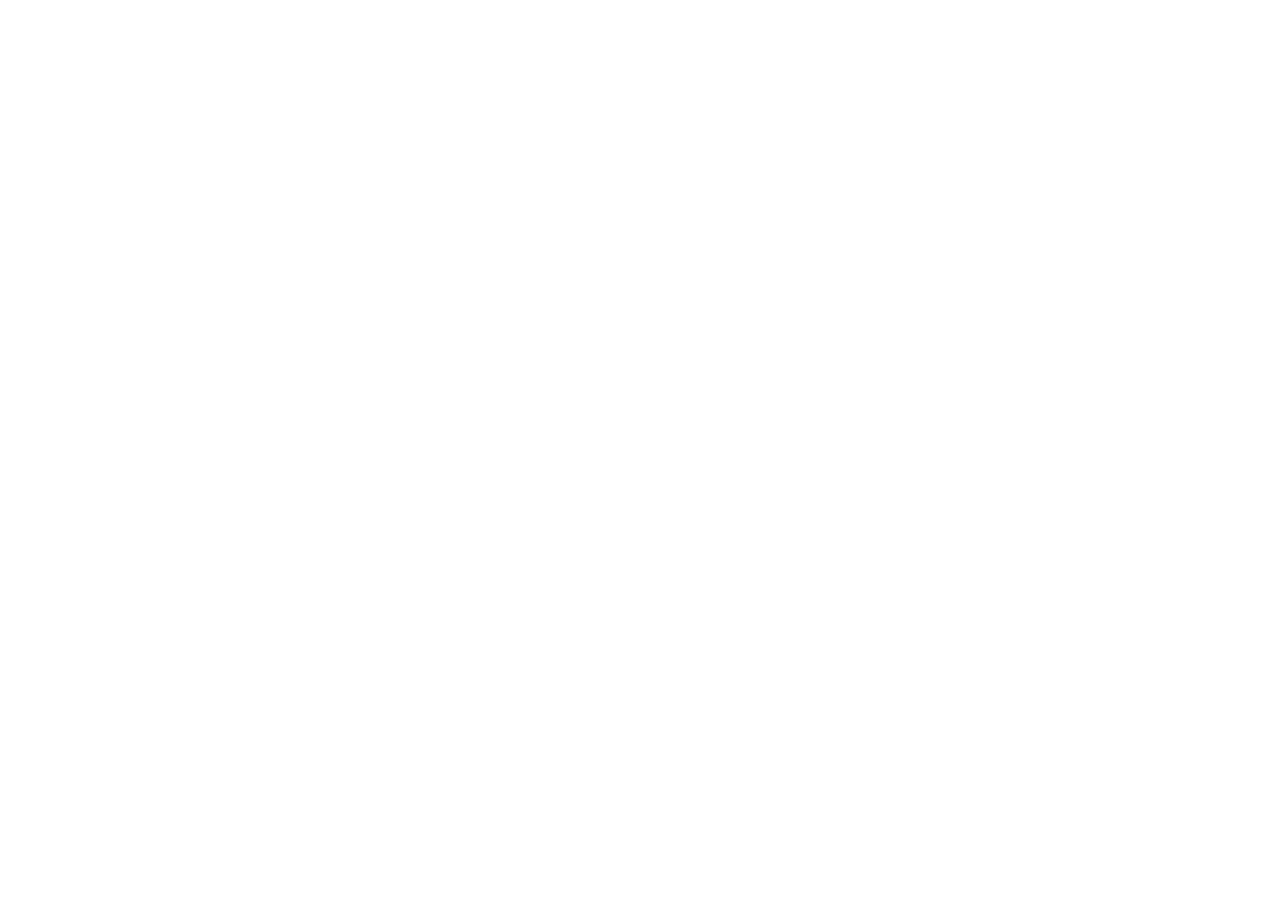
==== index.html @ e18ee82c "Menambahkan file index.html" ====
<!DOCTYPE html>
<html lang="en">
<head>
    <meta charset="UTF-8">
    <meta http-equiv="X-UA-Compatible" content="IE=edge">
    <meta name="viewport" content="width=device-width, initial-scale=1.0">
    <title>Git Project</title>
</head>
<body>
    
</body>
</html>
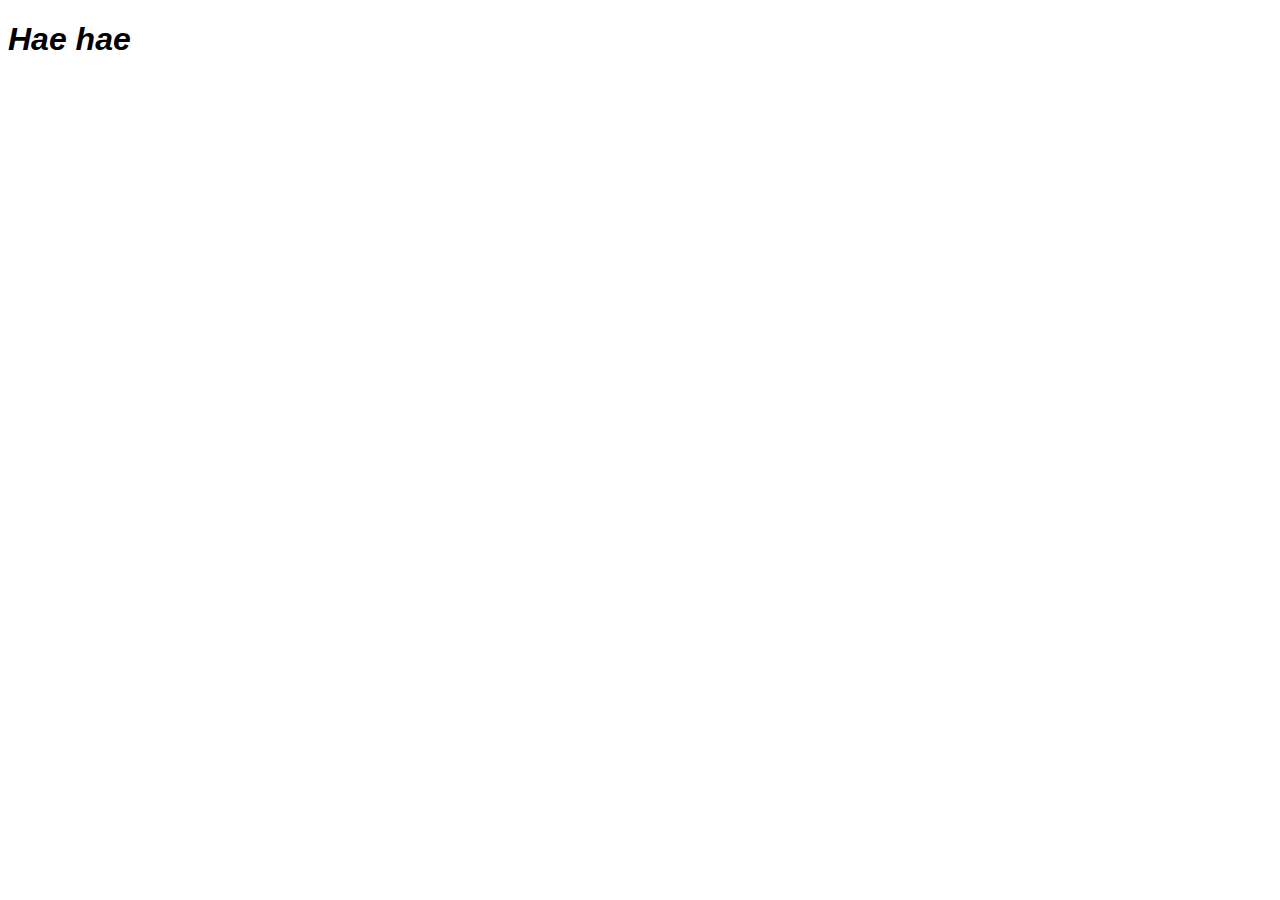
==== commit aeac423f: "Menambahkan tulisan dan style" ====
--- a/index.html
+++ b/index.html
@@ -4,9 +4,10 @@
     <meta charset="UTF-8">
     <meta http-equiv="X-UA-Compatible" content="IE=edge">
     <meta name="viewport" content="width=device-width, initial-scale=1.0">
+    <link rel="stylesheet" href="style.css">
     <title>Git Project</title>
 </head>
 <body>
-    
+    <h1>Hae hae</h1>
 </body>
 </html>--- a/style.css
+++ b/style.css
@@ -0,0 +1,5 @@
+h1 {
+    font-family: Arial, Helvetica, sans-serif;
+    font-style: italic;
+    font-weight: bold;
+}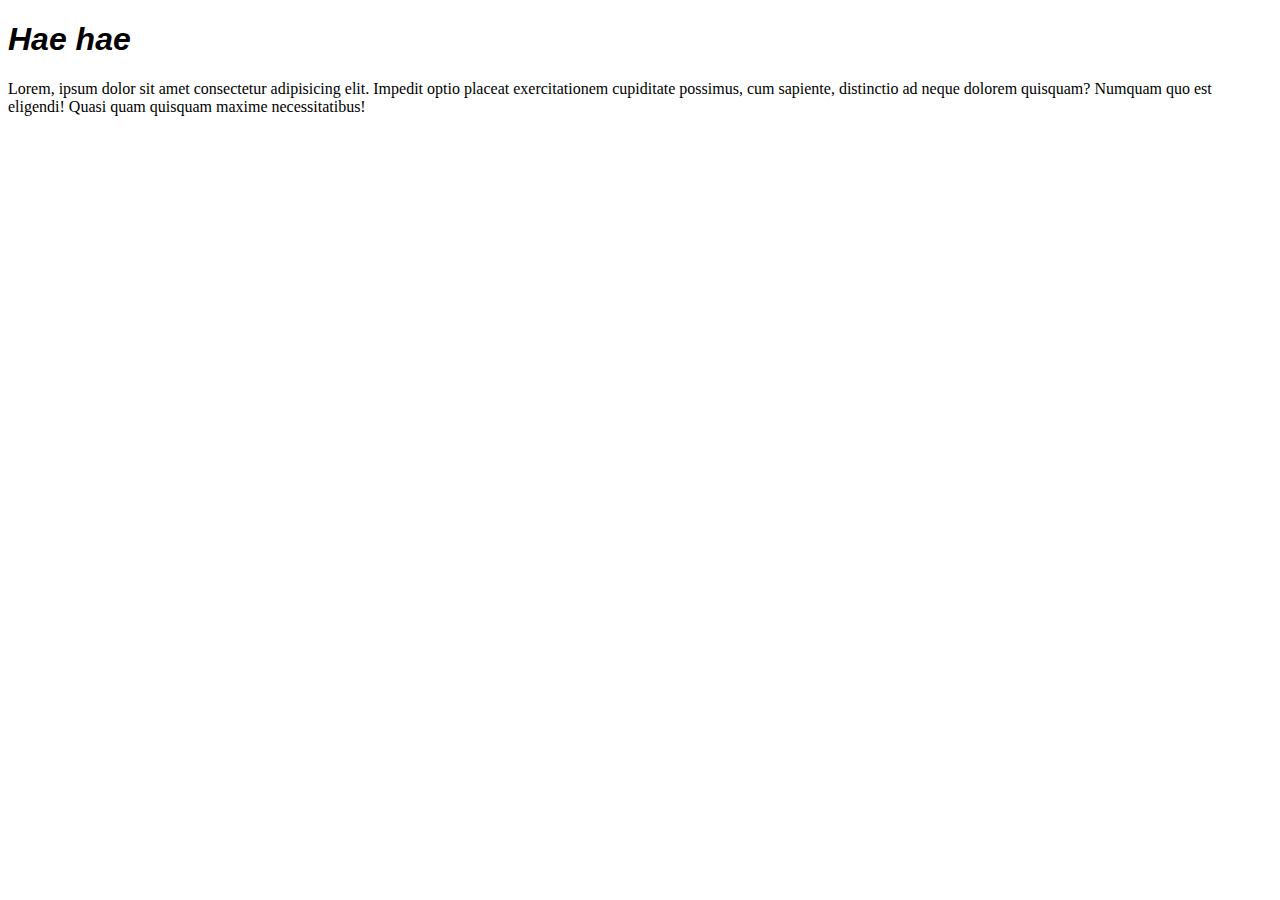
==== commit 07810ae7: "menambah paragraf" ====
--- a/index.html
+++ b/index.html
@@ -4,10 +4,18 @@
     <meta charset="UTF-8">
     <meta http-equiv="X-UA-Compatible" content="IE=edge">
     <meta name="viewport" content="width=device-width, initial-scale=1.0">
-    <link rel="stylesheet" href="style.css">
+    <style type="text/css">
+        h1 {
+            font-family: Arial, Helvetica, sans-serif;
+            font-style: italic;
+            font-weight: bold;
+        }
+    </style>
     <title>Git Project</title>
 </head>
 <body>
     <h1>Hae hae</h1>
+    <p>Lorem, ipsum dolor sit amet consectetur adipisicing elit. Impedit optio placeat exercitationem cupiditate possimus, cum sapiente, distinctio ad neque dolorem quisquam? Numquam quo est eligendi! Quasi quam quisquam maxime necessitatibus!</p>
+    <script src="script.js"></script>
 </body>
 </html>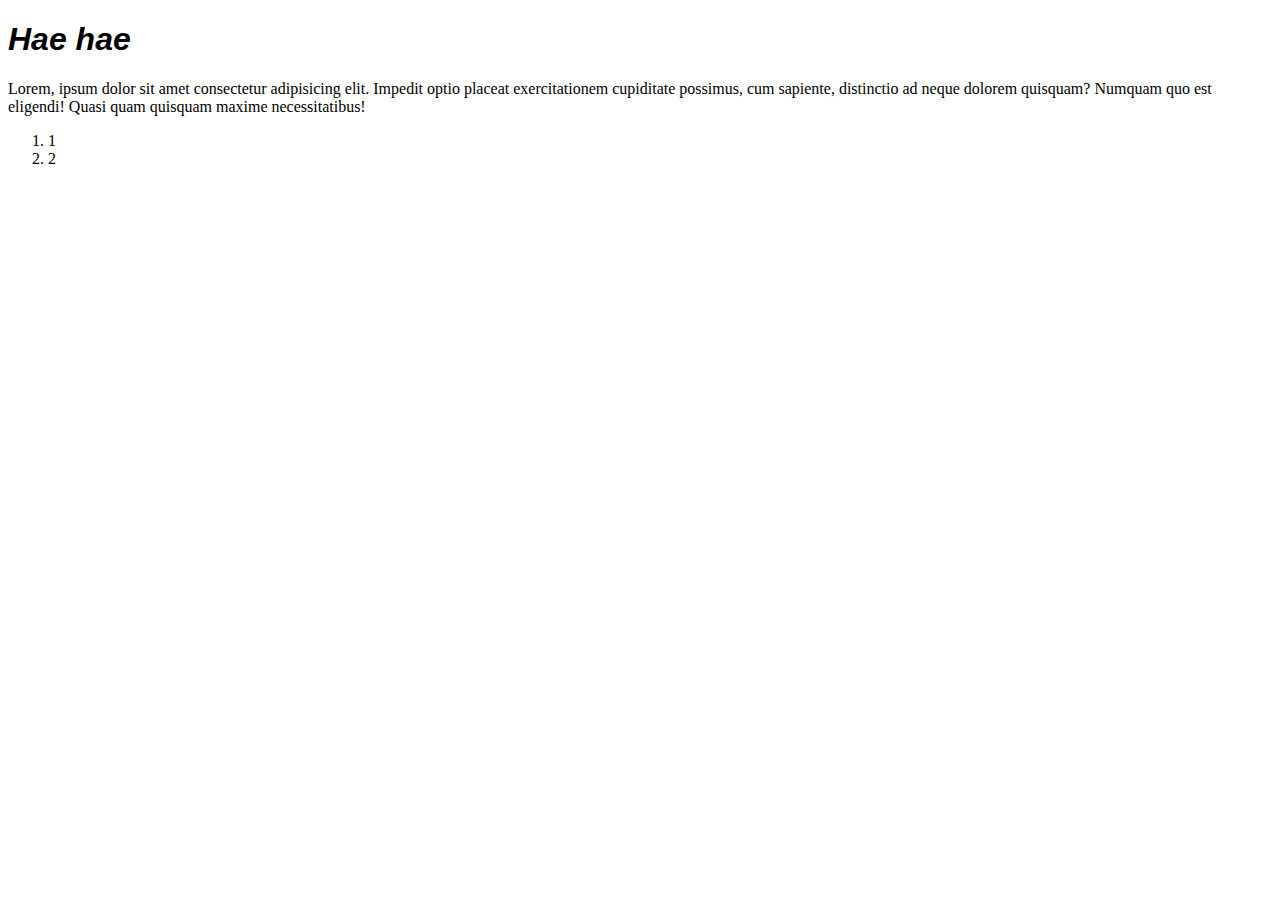
==== commit 50385d23: "Menambah list" ====
--- a/index.html
+++ b/index.html
@@ -16,6 +16,10 @@
 <body>
     <h1>Hae hae</h1>
     <p>Lorem, ipsum dolor sit amet consectetur adipisicing elit. Impedit optio placeat exercitationem cupiditate possimus, cum sapiente, distinctio ad neque dolorem quisquam? Numquam quo est eligendi! Quasi quam quisquam maxime necessitatibus!</p>
+    <ol>
+        <li>1</li>
+        <li>2</li>
+    </ol>
     <script src="script.js"></script>
 </body>
 </html>